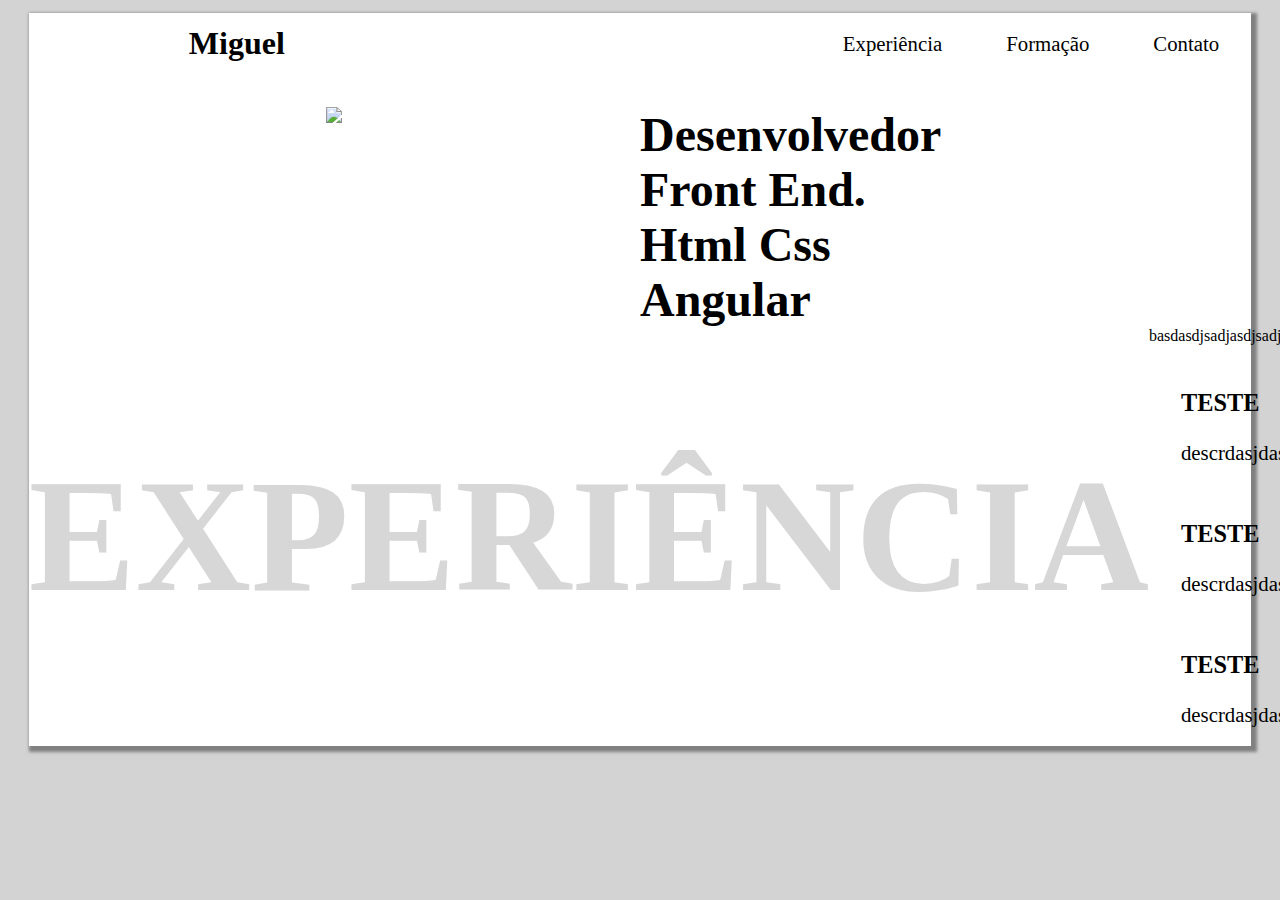
==== Exercicios/Portifilio/index.html @ 40890fbc "portifolio" ====
<!DOCTYPE html>
<html lang="en">

<head>
  <meta charset="UTF-8">
  <meta name="viewport" content="width=device-width, initial-scale=1.0">
  <title>Portifolio</title>
  <link rel="stylesheet" href="style.css">
</head>

<body>
  <div class="conteudo">

    <header class="header-container">
      <h2>Miguel</h2>
      <nav aria-label="primaria">
        <ul>
          <li>Experiência</li>
          <li>Formação</li>
          <li>Contato</li>
        </ul>
      </nav>
    </header>
    <div class="title-container">
      <div class="img-container"><img src="/01d6e5f9f04d350f697d5b532fd732c0.jpg"></div>
      <div class="title">
        <h1>Desenvolvedor Front End. Html Css Angular</h1>
      </div>
    </div>


    <article class="sobre-container">
      <div class="sub-titulo">
        <h1>EXPERIÊNCIA</h1>
      </div>

      <section class="descricao">
        <p>basdasdjsadjasdjsadjsadjsajdsajdsajdsajdjsadjsadjsadsadjwqidjwaidjawidjawwajdiawdjaksdm</p>
        <ul>
          <li>
            <h3>TESTE</h3>
            <p>descrdasjdasjdajsdjsadjasdjasjdasjdasjdasjdasd</p>
          </li>
          <li>
            <h3>TESTE</h3>
            <p>descrdasjdasjdajsdjsadjasdjasjdasjdasjdasjdasd</p>
          </li>
          <li>
            <h3>TESTE</h3>
            <p>descrdasjdasjdajsdjsadjasdjasjdasjdasjdasjdasd</p>
          </li>
        </ul>
      </section>

    </article>

  </div>
</body>

</html>
---- Exercicios/Portifilio/style.css ----
body{
  margin:0.8rem 1.8rem;
  padding: 0;
  
}
body{
  font-family: 'Fira Sans';
  background-color: #d3d3d3;
}

p,h1,h2{
  margin: 0;
  padding:0;
}
header h2{
  padding-left: 10rem;
  font-size: 2rem;
}
.conteudo{
  background-color: #fff;
  height: 100%;
  box-shadow: 3px 3px 3px 3px gray;
  
}
/* header */

ul{
  list-style-type: none;
  margin:0;
  padding:0;
}
li{
  padding: 0.7rem 1.5rem;
  margin: 0.5rem;
  font-size: 1.3rem;
}

.header-container{
  display: flex;
  flex-wrap: nowrap;
  justify-content:space-between;
  align-items: center;

}
.header-container ul{
  display: flex;
  flex-wrap: nowrap;
}
/* end header */

/* TITULO */
.title-container{
  margin-top: 2rem;
  display: grid;
  grid-template-columns:1fr 1fr;
  justify-items: center;
}
img{
  display: block;
  height: 80%;
  object-fit: cover;
  
}
.title{
  display: grid;
  grid-template-columns: 1fr 1fr;
  align-items: center;
  word-wrap: break-word;
  font-size: 1.5rem;  
}
/* END TITULO */


.sobre-container{
  display: grid;
  grid-template-columns: 1fr 1fr;
}
.sub-titulo{
  font-size: 5rem;
  color: #d7d7d7;
  display: grid;
  justify-content: end;
  align-content: center;
}
.sub-titulo h1{
  word-wrap: break-word;
}
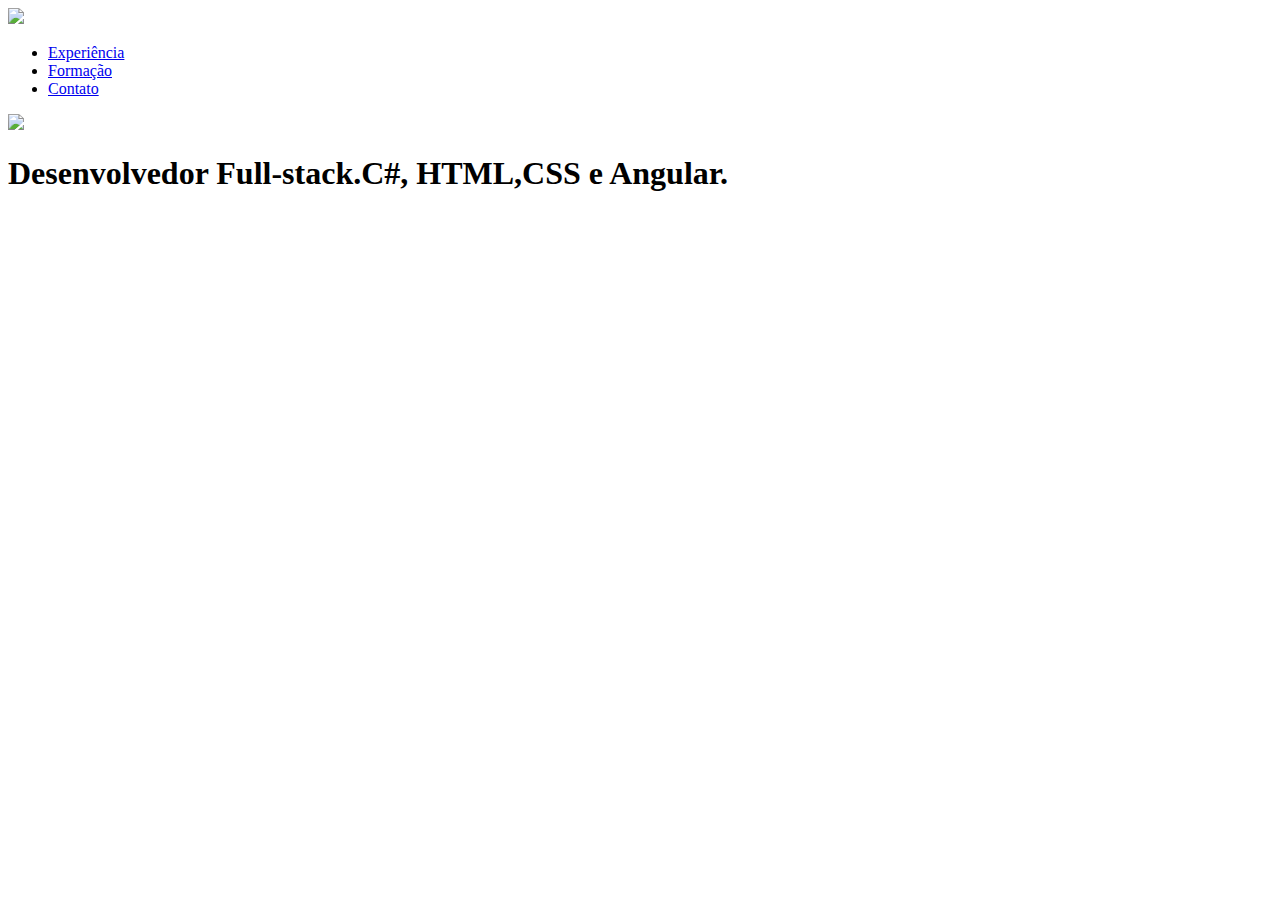
==== commit 7f1beeb0: "articol page" ====
--- a/Exercicios/Portifilio/index.html
+++ b/Exercicios/Portifilio/index.html
@@ -4,57 +4,34 @@
 <head>
   <meta charset="UTF-8">
   <meta name="viewport" content="width=device-width, initial-scale=1.0">
-  <title>Portifolio</title>
-  <link rel="stylesheet" href="style.css">
+  <title>Document</title>
+  <link rel="stylesheet" href="./css/style.css">
+  <link rel="preconnect" href="https://fonts.googleapis.com">
+  <link rel="preconnect" href="https://fonts.gstatic.com" crossorigin>
+  <link href="https://fonts.googleapis.com/css2?family=Fira+Sans:ital,wght@0,700;1,400&display=swap" rel="stylesheet">
 </head>
 
 <body>
-  <div class="conteudo">
+  <header class="cabecalho-container">
+    <img src="/assets/marca.svg">
+    <nav>
+      <ul class="navbar">
+        <li><a href="#experiencias">Experiência</a></li>
+        <li><a href="#experiencias">Formação</a></li>
+        <li><a href="#experiencias">Contato</a></li>
+      </ul>
+    </nav>
+  </header>
 
-    <header class="header-container">
-      <h2>Miguel</h2>
-      <nav aria-label="primaria">
-        <ul>
-          <li>Experiência</li>
-          <li>Formação</li>
-          <li>Contato</li>
-        </ul>
-      </nav>
-    </header>
-    <div class="title-container">
-      <div class="img-container"><img src="/01d6e5f9f04d350f697d5b532fd732c0.jpg"></div>
-      <div class="title">
-        <h1>Desenvolvedor Front End. Html Css Angular</h1>
-      </div>
+  <main class="introducao-container">
+    <img src="/assets/perfil.jpg">
+    <div class="introducao-titulo">
+      <h1>
+        Desenvolvedor Full-stack.C#, HTML,CSS e Angular.
+      </h1>
     </div>
+  </main>
 
-
-    <article class="sobre-container">
-      <div class="sub-titulo">
-        <h1>EXPERIÊNCIA</h1>
-      </div>
-
-      <section class="descricao">
-        <p>basdasdjsadjasdjsadjsadjsajdsajdsajdsajdjsadjsadjsadsadjwqidjwaidjawidjawwajdiawdjaksdm</p>
-        <ul>
-          <li>
-            <h3>TESTE</h3>
-            <p>descrdasjdasjdajsdjsadjasdjasjdasjdasjdasjdasd</p>
-          </li>
-          <li>
-            <h3>TESTE</h3>
-            <p>descrdasjdasjdajsdjsadjasdjasjdasjdasjdasjdasd</p>
-          </li>
-          <li>
-            <h3>TESTE</h3>
-            <p>descrdasjdasjdajsdjsadjasdjasjdasjdasjdasjdasd</p>
-          </li>
-        </ul>
-      </section>
-
-    </article>
-
-  </div>
 </body>
 
 </html>--- a/Exercicios/Portifilio/css/style.css
+++ b/Exercicios/Portifilio/css/style.css
@@ -0,0 +1,4 @@
+@import "/css/global.css";
+@import "/css/header.css";
+@import "/css/introducao.css";
+
